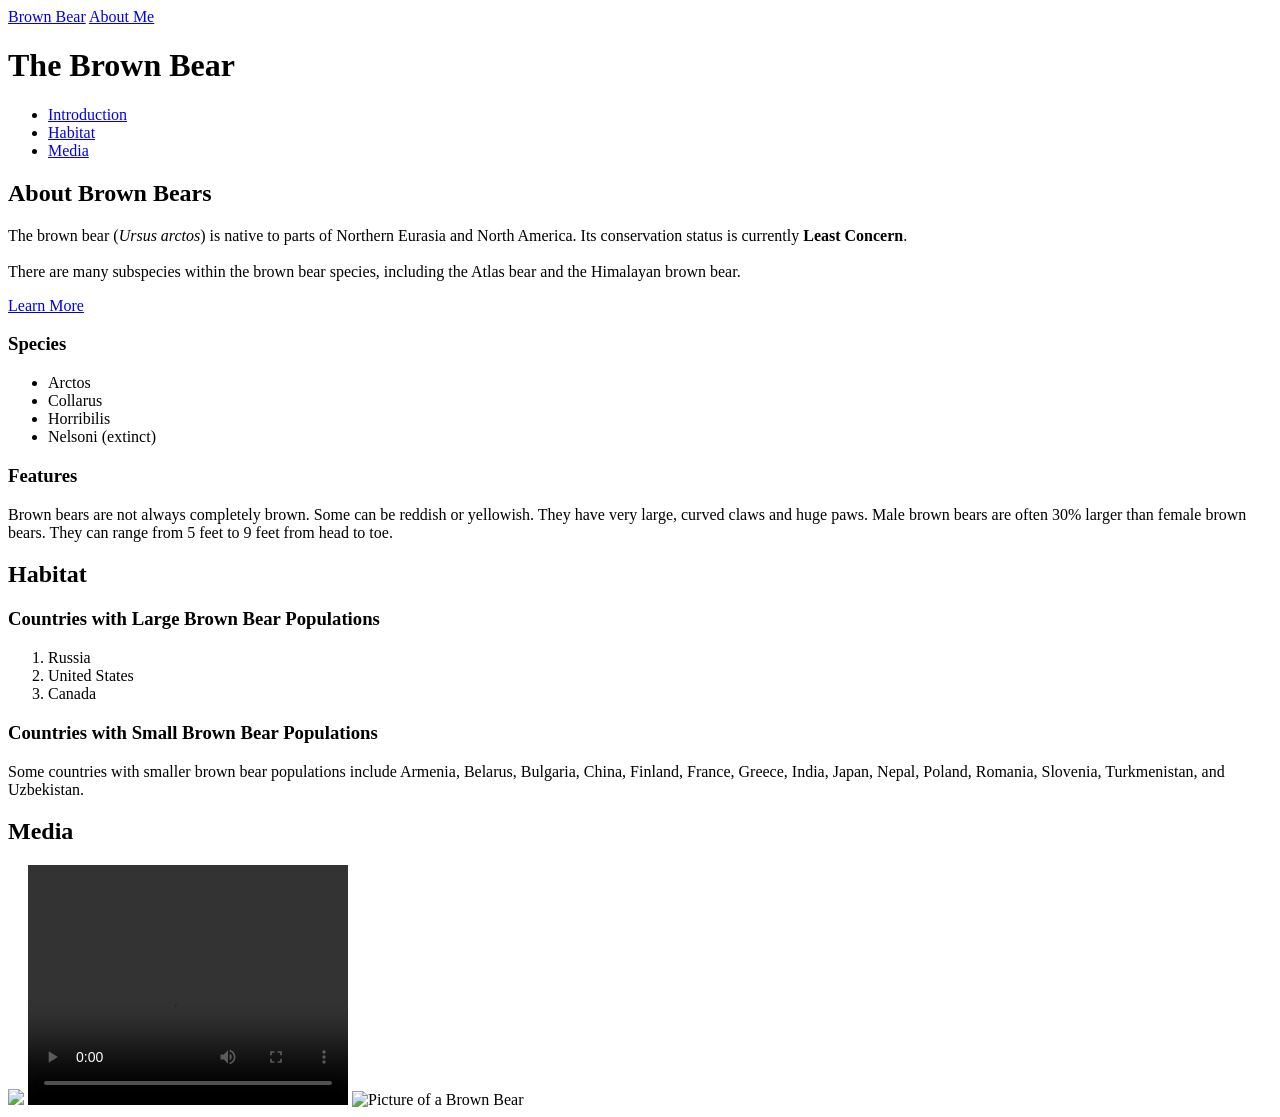
==== index.html @ cc0bd1fd "Update and rename index.html.html to index.html" ====
<!DOCTYPE html>
<html>
  <link href="style.css" rel="stylesheet"></link>
<head>
  <title>Brown Bears</title>
</head>

<body>
  <div>

    <a href="./index.html.html">Brown Bear</a>
    <a href="./aboutme.html" target="_blank">About Me</a>

  </div>
  <h1>The Brown Bear</h1>
  <nav>
    <ul>
      <li><a href="#introduction">Introduction</a></li>
      <li><a href="#habitat">Habitat</a></li>
      <li><a href="#media">Media</a></li>
    </ul>
  </nav>
  <div id="introduction">
    <h2>About Brown Bears</h2>
    <p>The brown bear (<em>Ursus arctos</em>) is native to parts of Northern Eurasia and North America. Its conservation status is currently <strong>Least Concern</strong>.<br /><br /> There are many subspecies within the brown bear species, including the
      Atlas bear and the Himalayan brown bear.</p>
    <a href="https://en.wikipedia.org/wiki/Brown_bear" target="_blank">Learn More</a>
    <h3>Species</h3>
    <ul>
      <li>Arctos</li>
      <li>Collarus</li>
      <li>Horribilis</li>
      <li>Nelsoni (extinct)</li>
    </ul>
    <h3>Features</h3>
    <p>Brown bears are not always completely brown. Some can be reddish or yellowish. They have very large, curved claws and huge paws. Male brown bears are often 30% larger than female brown bears. They can range from 5 feet to 9 feet from head to toe.</p>
  </div>
  <div id="habitat">
    <h2>Habitat</h2>
    <h3>Countries with Large Brown Bear Populations</h3>
    <ol>
      <li>Russia</li>
      <li>United States</li>
      <li>Canada</li>
    </ol>
    <h3>Countries with Small Brown Bear Populations</h3>
    <p>Some countries with smaller brown bear populations include Armenia, Belarus, Bulgaria, China, Finland, France, Greece, India, Japan, Nepal, Poland, Romania, Slovenia, Turkmenistan, and Uzbekistan.</p>
  </div>
  <div id="media">
    <h2>Media</h2>
    <img src="https://content.codecademy.com/courses/web-101/web101-image_brownbear.jpg" />
    <video src="https://content.codecademy.com/courses/freelance-1/unit-1/lesson-2/htmlcss1-vid_brown-bear.mp4" height="240" width="320" controls>Video not supported</video>
  <img src="https://upload.wikimedia.org/wikipedia/commons/3/35/Brown_bear_%28Ursus_arctos_arctos%29_smiling.jpg" height="250" width="300" alt="Picture of a Brown Bear"/>
  </div>
</body>

</html>
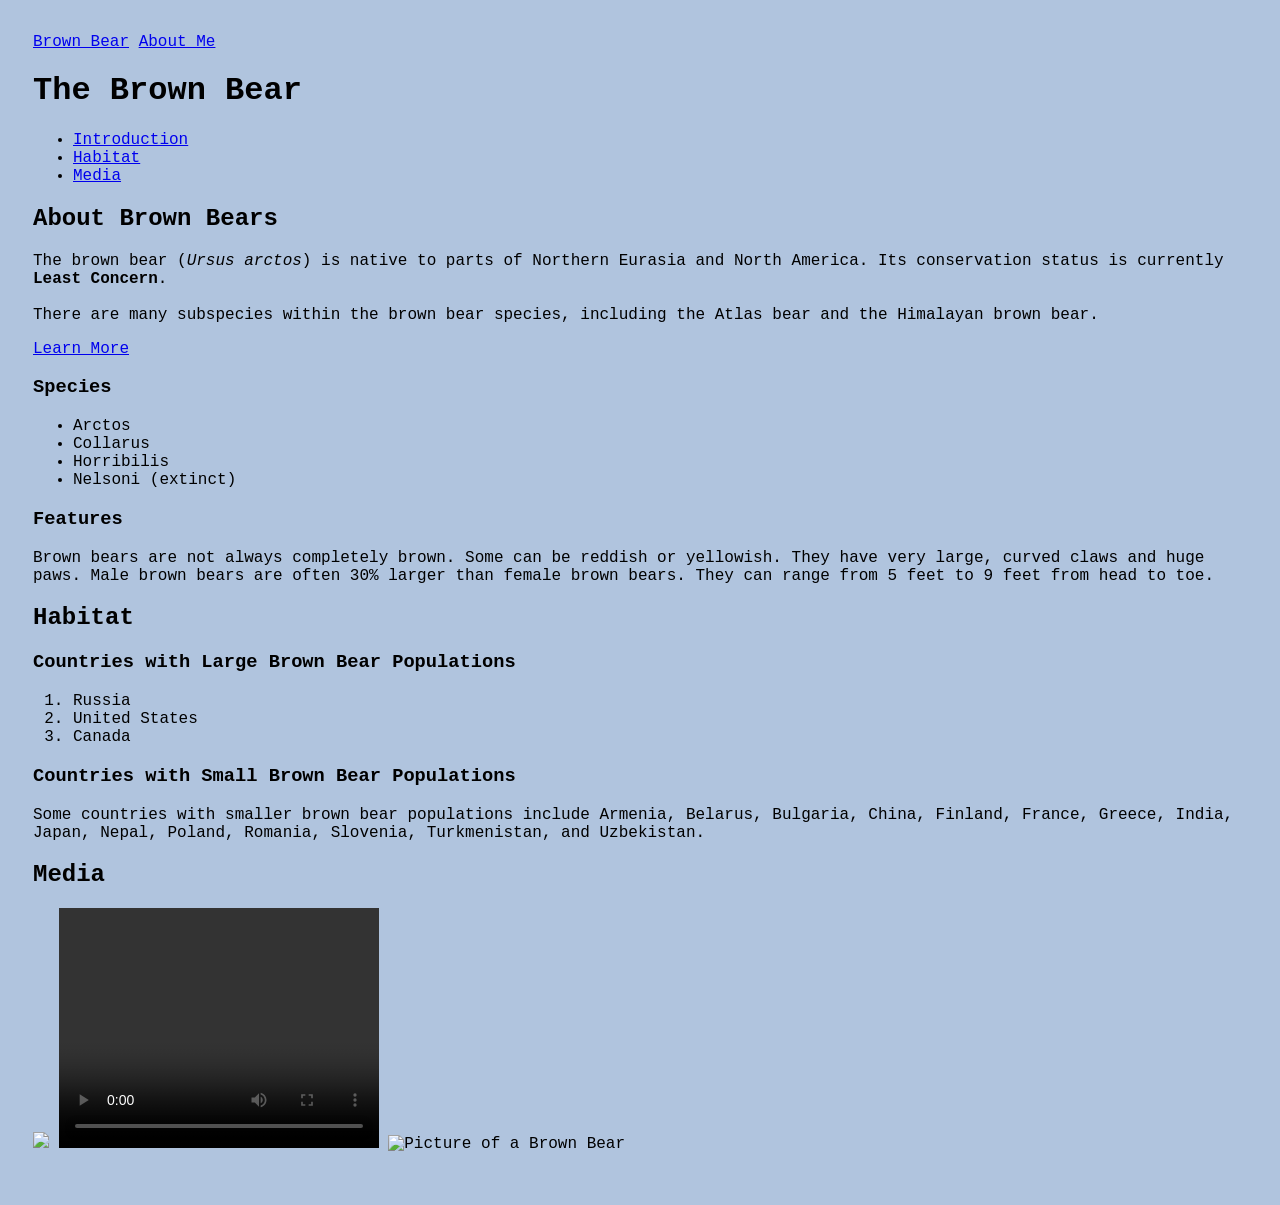
==== commit 8685f038: "Update index.html" ====
--- a/index.html
+++ b/index.html
@@ -8,7 +8,7 @@
 <body>
   <div>
 
-    <a href="./index.html.html">Brown Bear</a>
+    <a href="./index.html">Brown Bear</a>
     <a href="./aboutme.html" target="_blank">About Me</a>
 
   </div>
--- a/style.css
+++ b/style.css
@@ -0,0 +1,9 @@
+body {
+  background: lightsteelblue;
+  color: black;
+  padding: 25px;
+  font-family: Georgia, monospace,  sans-serif;
+  text-align: left;
+}
+
+
